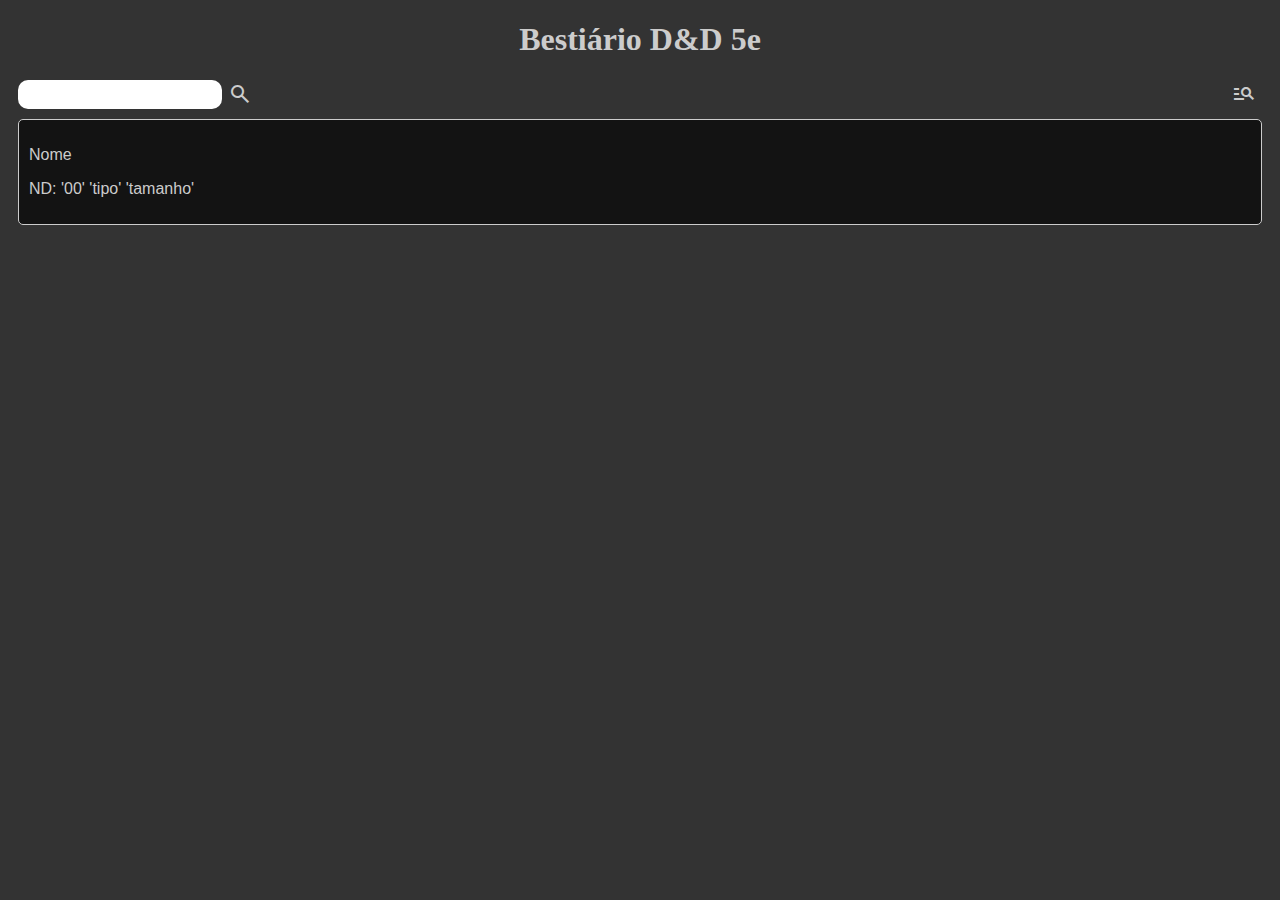
==== index.html @ 207fe6b2 "Add files via upload" ====
<!DOCTYPE html>
<html lang="pt-BR">
<head>
    <meta charset="UTF-8">
    <link rel="stylesheet" href="https://fonts.googleapis.com/css2?family=Material+Symbols+Outlined:opsz,wght,FILL,GRAD@20..48,100..700,0..1,-50..200" />
    <meta name="viewport" content="width=device-width, initial-scale=1.0">
    <title>Bestiário D&D 5e</title>
    <link rel="stylesheet" href="style.css">
</head>
    <body>
        <header>
            <h1 style="font-family: 'Nodesto Caps Condensed';">Bestiário D&D 5e</h1>
            <div id="filtragem">
                <div id="campoPesquisa">
                    <input id="buscarTexto" type="text">
                    <button id="buttonBuscar" class="material-symbols-outlined" onclick="buscar()">search</button>
                </div>
                <div id="campoFiltro">
                    <button id="buttonFiltro" class="material-symbols-outlined" onclick="filtros()">manage_search</button>
                </div>
            </div>
            <section class="section">
                <div id="filtroCabecalho">
                    <p>Filtro:</p>
                    <buttonid="buttonFiltro" class="material-symbols-outlined" onclick="cleanFilters()">mop</button>
                </div>
                <div id="filtroItens">
                    <ul id="selecionar">
                        <li><input type="radio">ND</li>
                        <li><input type="radio">Tipo</li>
                        <li><input type="radio" >Tamanho</li>
                    </ul>
                    <ul id="ordenar">
                        <p>Ordenar por:</p>
                        <li><input type="radio" name="ordenar">Nome</li>
                        <li><input type="radio" name="ordenar">Tipo</li>
                        <li><input type="radio" name="ordenar">Tamanho</li>
                    </ul>
                </div>
            </section>
        </header>
        <main>
                <div id="monsters-list">
                    <div id="monster-box">
                        <div>
                            <p>Nome</p>
                        </div>
                        <div>
                            <p>ND: '00' 'tipo' 'tamanho'</p>
                        </div>
                    </div> 
                </div>
            
        </main>
        <script src="script.js"></script>
    </body>
</html>
---- style.css ----
body {
    font-family: Arial, sans-serif;
    background-color: #333;
    
}

h1 {
    text-align: center;
    color: #ccc;
}

@font-face {
    font-family: "Nodesto Caps Condensed";
    src:
        url("fonts/Nodesto_Caps_Condensed.otf") format("opentype");
}

#filtragem {
    display: flex;
    justify-content: space-between;
    margin: 0px 10px;  
}

#campoPesquisa {
    display: flex;
    flex-direction: row;
    
}

#buscarTexto {
    border: 0;
    border-radius: 10px;
    width: 200px;
}

#buttonBuscar {
    border: 0;
    background-color: transparent;
    color: #ccc;
}

#buttonFiltro {
    border: 0;
    background-color: transparent;
    color: #ccc;
}

.section {
    margin: 10px 10px 5px;
    padding: 1px 10px;
    border-radius: 5px;
    color: #ccc;
    background-color: rgb(31, 31, 31);
}

#filtroCabecalho {
    display: flex;
    justify-content: space-between;
}

#filtroItens {
    display: flex;
    align-items: center;
    justify-content: space-around;

}

#selecionar {
    display: grid;
    gap: 18px;
}

#ordenar {
    border: 1px solid #ccc;
    border-radius: 8px;
}

li {
    list-style-type: none;
}

#monsters-list {
    margin: 10px 10px 0px 10px;
    padding: 10px;
    border: 1px solid #ccc;
    border-radius: 5px;
    color: #ccc;
    background-color: rgb(19, 19, 19);
}
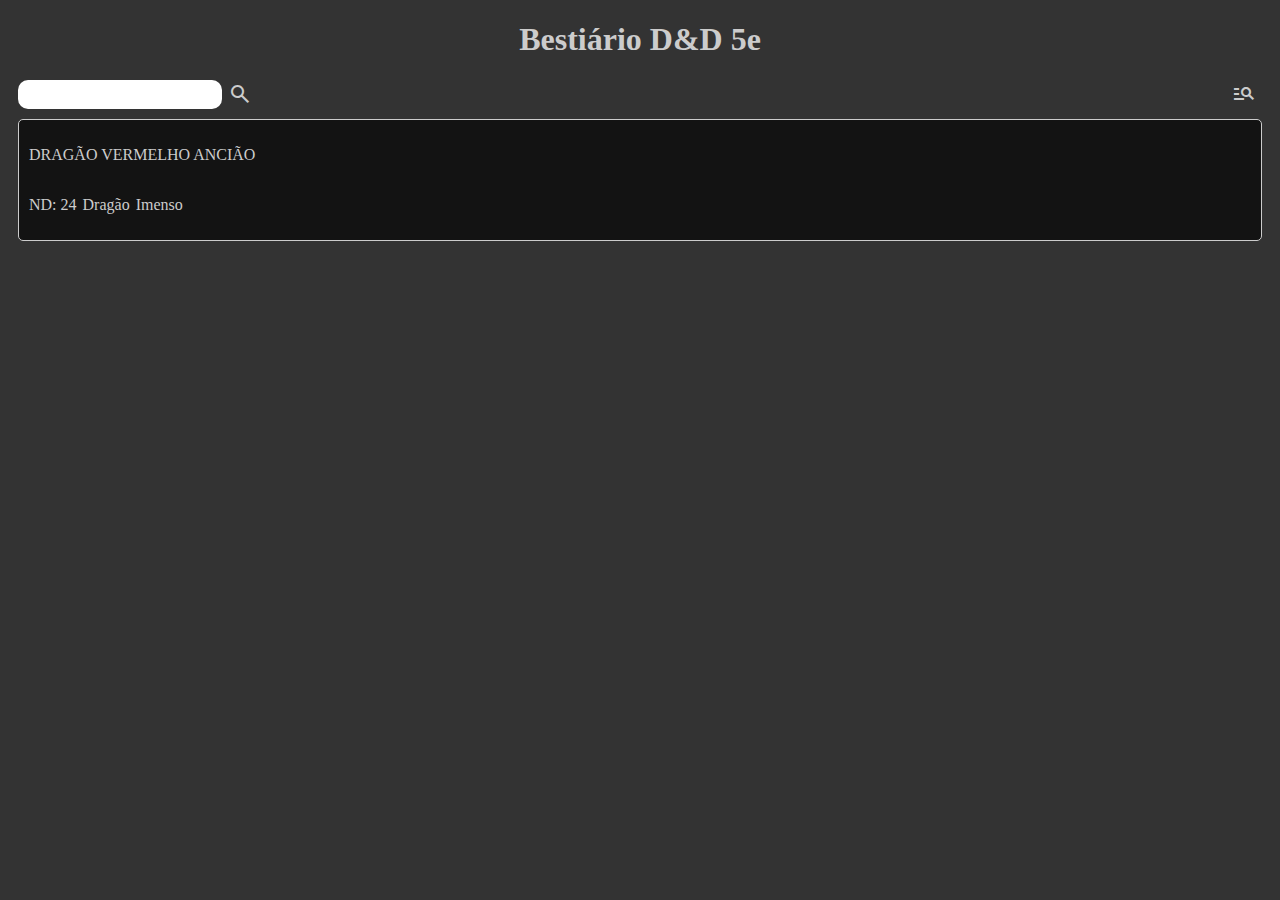
==== commit 19035540: "Bloco de estatísticas" ====
--- a/index.html
+++ b/index.html
@@ -4,8 +4,9 @@
     <meta charset="UTF-8">
     <link rel="stylesheet" href="https://fonts.googleapis.com/css2?family=Material+Symbols+Outlined:opsz,wght,FILL,GRAD@20..48,100..700,0..1,-50..200" />
     <meta name="viewport" content="width=device-width, initial-scale=1.0">
-    <title>Bestiário D&D 5e</title>
-    <link rel="stylesheet" href="style.css">
+    <title>Bestiário 5e</title>
+    <link rel="stylesheet" href="./style.css">
+    <link rel="stylesheet" href="./stats_block.html">
 </head>
     <body>
         <header>
@@ -43,10 +44,12 @@
                 <div id="monsters-list">
                     <div id="monster-box">
                         <div>
-                            <p>Nome</p>
+                            <p id="nameList">DRAGÃO VERMELHO ANCIÃO</p>
                         </div>
-                        <div>
-                            <p>ND: '00' 'tipo' 'tamanho'</p>
+                        <div id="propertyList">
+                            <p id="ndList">ND: 24</p>
+                            <p id="typeList">Dragão</p>
+                            <p id="sizeList">Imenso</p>
                         </div>
                     </div> 
                 </div>
--- a/style.css
+++ b/style.css
@@ -1,18 +1,16 @@
+@font-face {
+    font-family: "Nodesto Caps Condensed";
+    src:
+        url("fonts/Nodesto_Caps_Condensed.otf") format("opentype");
+}
+
 body {
-    font-family: Arial, sans-serif;
     background-color: #333;
-    
 }
 
 h1 {
     text-align: center;
     color: #ccc;
-}
-
-@font-face {
-    font-family: "Nodesto Caps Condensed";
-    src:
-        url("fonts/Nodesto_Caps_Condensed.otf") format("opentype");
 }
 
 #filtragem {
@@ -50,7 +48,7 @@
     padding: 1px 10px;
     border-radius: 5px;
     color: #ccc;
-    background-color: rgb(31, 31, 31);
+    background-color: #1f1f1f;
 }
 
 #filtroCabecalho {
@@ -79,11 +77,22 @@
     list-style-type: none;
 }
 
-#monsters-list {
+#monster-box {
     margin: 10px 10px 0px 10px;
     padding: 10px;
     border: 1px solid #ccc;
     border-radius: 5px;
     color: #ccc;
-    background-color: rgb(19, 19, 19);
+    background-color: #131313;
+    cursor: pointer;
+}
+
+#monster-box:hover {
+    background-color: #1f1f1f;
+    color: #c40000;
+}
+
+#propertyList {
+    display: flex;
+    gap: 6px;
 }